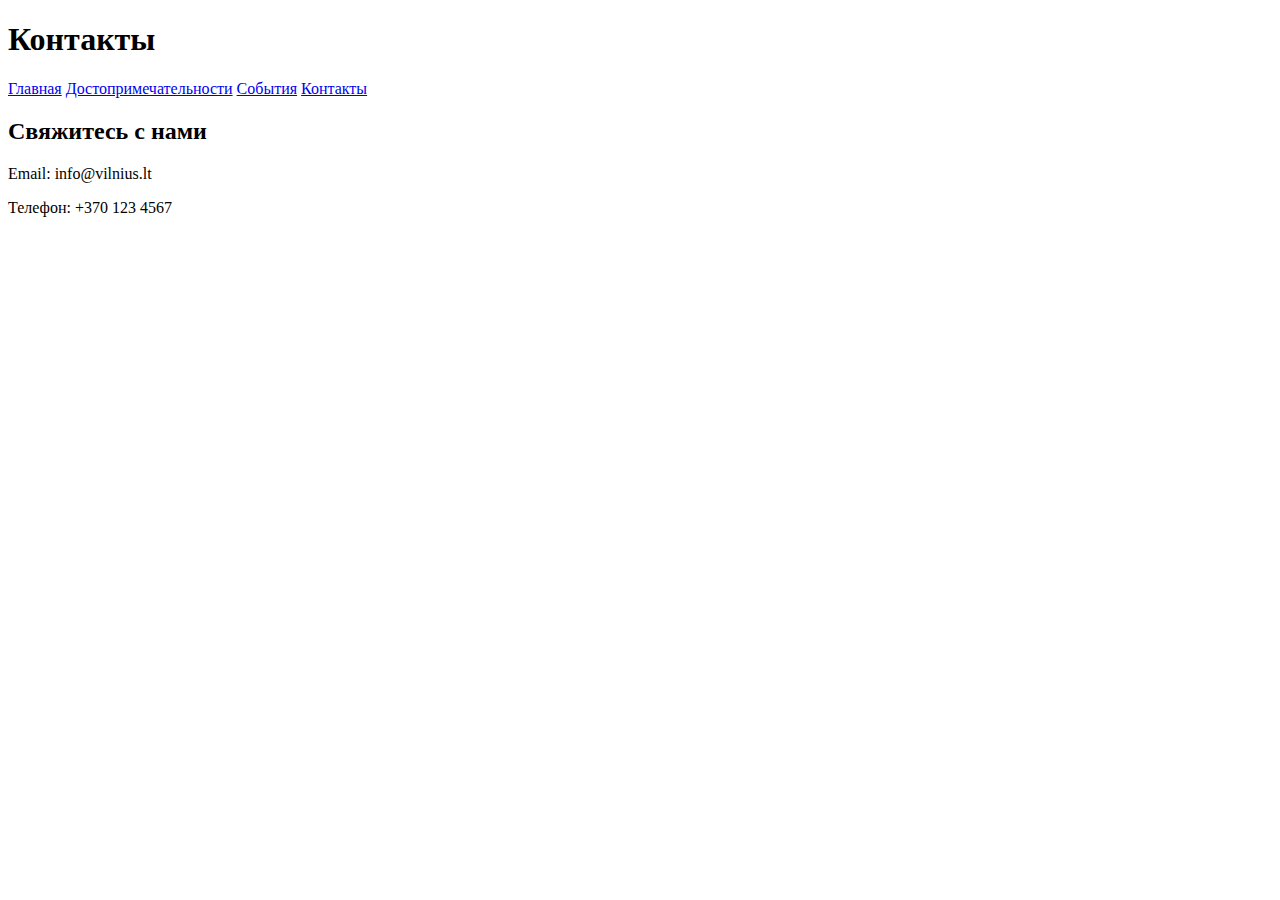
==== contacts.html @ b135ae56 "Create contacts.html" ====
<!DOCTYPE html>
<html lang="ru">
<head>
    <meta charset="UTF-8">
    <meta name="viewport" content="width=device-width, initial-scale=1.0">
    <title>Контакты</title>
    <style>
        /* Добавьте сюда стили */
    </style>
</head>
<body>

<header>
    <h1>Контакты</h1>
</header>
<nav>
    <a href="index.html">Главная</a>
    <a href="sights.html">Достопримечательности</a>
    <a href="events.html">События</a>
    <a href="contacts.html">Контакты</a>
</nav>
<section>
    <h2>Свяжитесь с нами</h2>
    <p>Email: info@vilnius.lt</p>
    <p>Телефон: +370 123 4567</p>
</section>

</body>
</html>
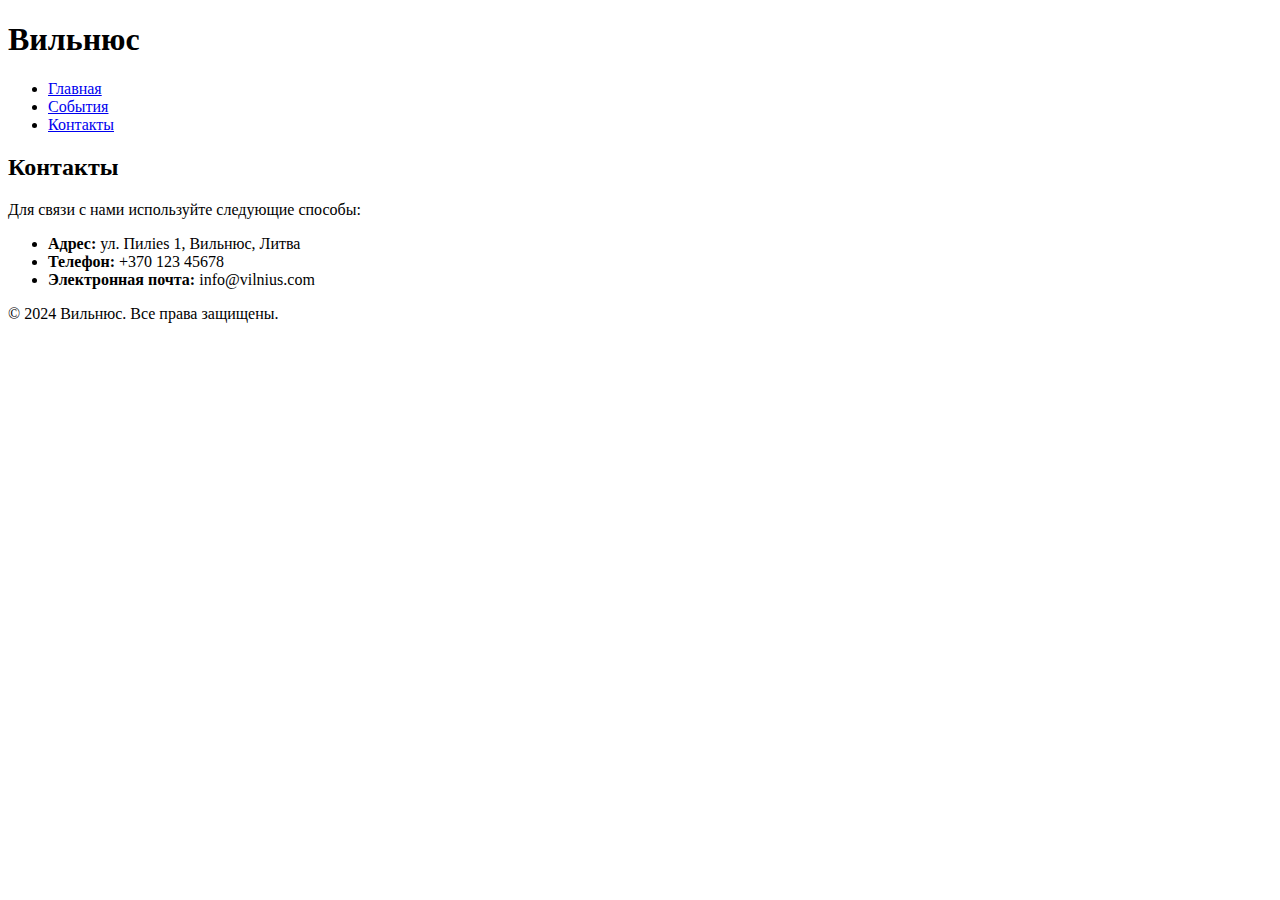
==== commit 6b3a464f: "Update contacts.html" ====
--- a/contacts.html
+++ b/contacts.html
@@ -4,26 +4,34 @@
     <meta charset="UTF-8">
     <meta name="viewport" content="width=device-width, initial-scale=1.0">
     <title>Контакты</title>
-    <style>
-        /* Добавьте сюда стили */
-    </style>
+    <link rel="stylesheet" href="style.css">
 </head>
 <body>
+    <!-- Шапка -->
+    <header class="header">
+        <h1>Вильнюс</h1>
+        <nav class="navbar">
+            <ul>
+                <li><a href="index.html">Главная</a></li>
+                <li><a href="events.html">События</a></li>
+                <li><a href="contacts.html">Контакты</a></li>
+            </ul>
+        </nav>
+    </header>
+    
+    <!-- Контент страницы контактов -->
+    <section class="main-content">
+        <h2>Контакты</h2>
+        <p>Для связи с нами используйте следующие способы:</p>
+        <ul>
+            <li><strong>Адрес:</strong> ул. Пилies 1, Вильнюс, Литва</li>
+            <li><strong>Телефон:</strong> +370 123 45678</li>
+            <li><strong>Электронная почта:</strong> info@vilnius.com</li>
+        </ul>
+    </section>
 
-<header>
-    <h1>Контакты</h1>
-</header>
-<nav>
-    <a href="index.html">Главная</a>
-    <a href="sights.html">Достопримечательности</a>
-    <a href="events.html">События</a>
-    <a href="contacts.html">Контакты</a>
-</nav>
-<section>
-    <h2>Свяжитесь с нами</h2>
-    <p>Email: info@vilnius.lt</p>
-    <p>Телефон: +370 123 4567</p>
-</section>
-
+    <footer class="footer">
+        <p>&copy; 2024 Вильнюс. Все права защищены.</p>
+    </footer>
 </body>
 </html>
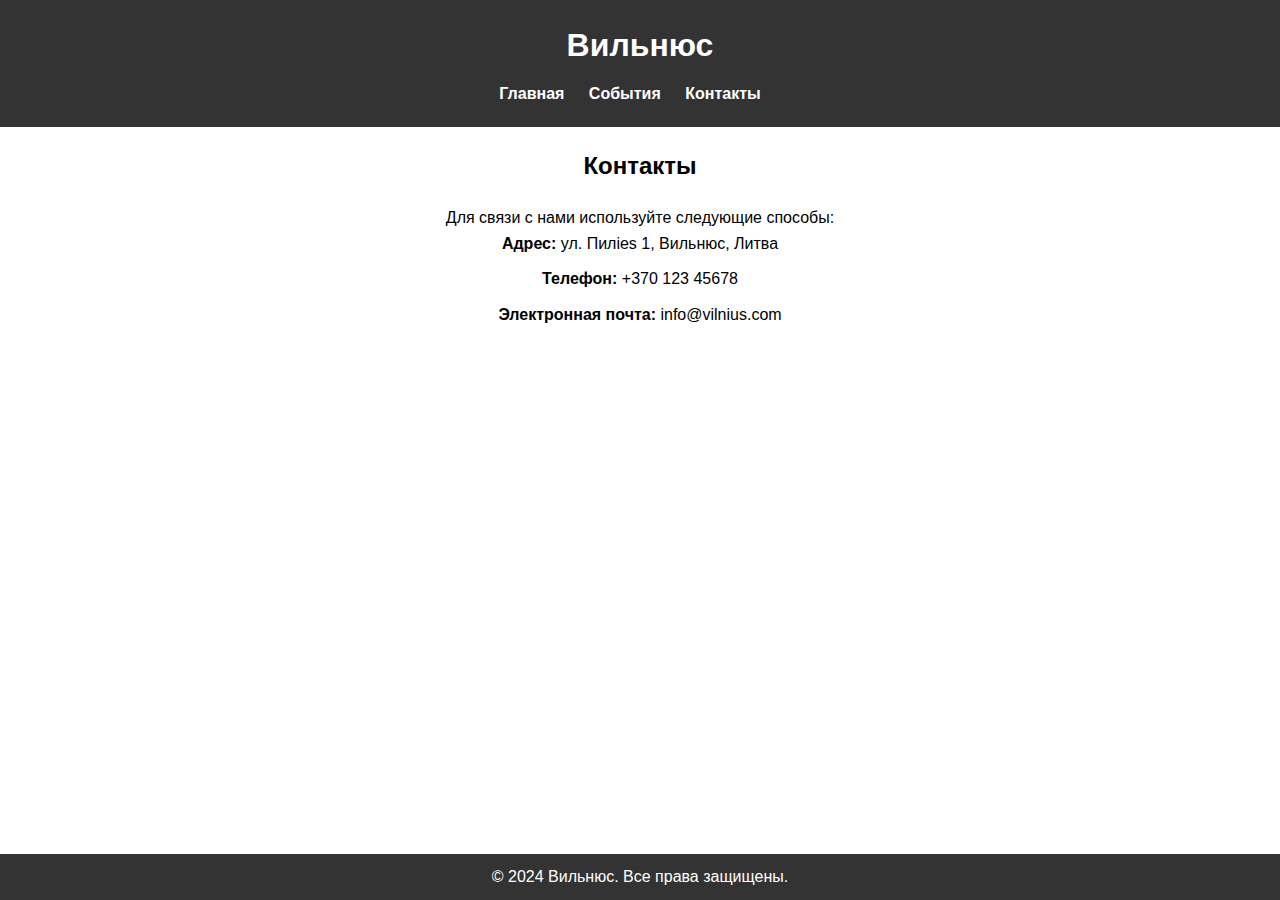
==== commit 1e74a9c3: "Update contacts.html" ====
--- a/contacts.html
+++ b/contacts.html
@@ -1,9 +1,9 @@
 <!DOCTYPE html>
 <html lang="ru">
 <head>
-    <meta charset="UTF-8">
+<meta charset="UTF-8">
     <meta name="viewport" content="width=device-width, initial-scale=1.0">
-    <title>Контакты</title>
+    <title>Название страницы</title>
     <link rel="stylesheet" href="style.css">
 </head>
 <body>
--- a/style.css
+++ b/style.css
@@ -0,0 +1,79 @@
+/* Общие стили для всего сайта */
+* {
+    margin: 0;
+    padding: 0;
+    box-sizing: border-box;
+}
+
+body {
+    font-family: Arial, sans-serif;
+    line-height: 1.6;
+}
+
+header {
+    background-color: #333;
+    color: white;
+    padding: 20px;
+    text-align: center;
+}
+
+h1 {
+    margin-bottom: 10px;
+}
+
+.navbar ul {
+    list-style-type: none;
+}
+
+.navbar ul li {
+    display: inline;
+    margin-right: 20px;
+}
+
+.navbar ul li a {
+    color: white;
+    text-decoration: none;
+    font-weight: bold;
+}
+
+.navbar ul li a:hover {
+    color: #f2f2f2;
+}
+
+/* Основной контент */
+.main-content {
+    padding: 20px;
+    text-align: center;
+}
+
+.main-content h2 {
+    margin-bottom: 20px;
+}
+
+.main-content ul {
+    list-style-type: none;
+}
+
+.main-content ul li {
+    margin-bottom: 10px;
+}
+
+/* Стили для футера */
+footer {
+    background-color: #333;
+    color: white;
+    text-align: center;
+    padding: 10px;
+    position: fixed;
+    width: 100%;
+    bottom: 0;
+}
+
+/* Стили для ссылок */
+a {
+    text-decoration: none;
+}
+
+a:hover {
+    text-decoration: underline;
+}
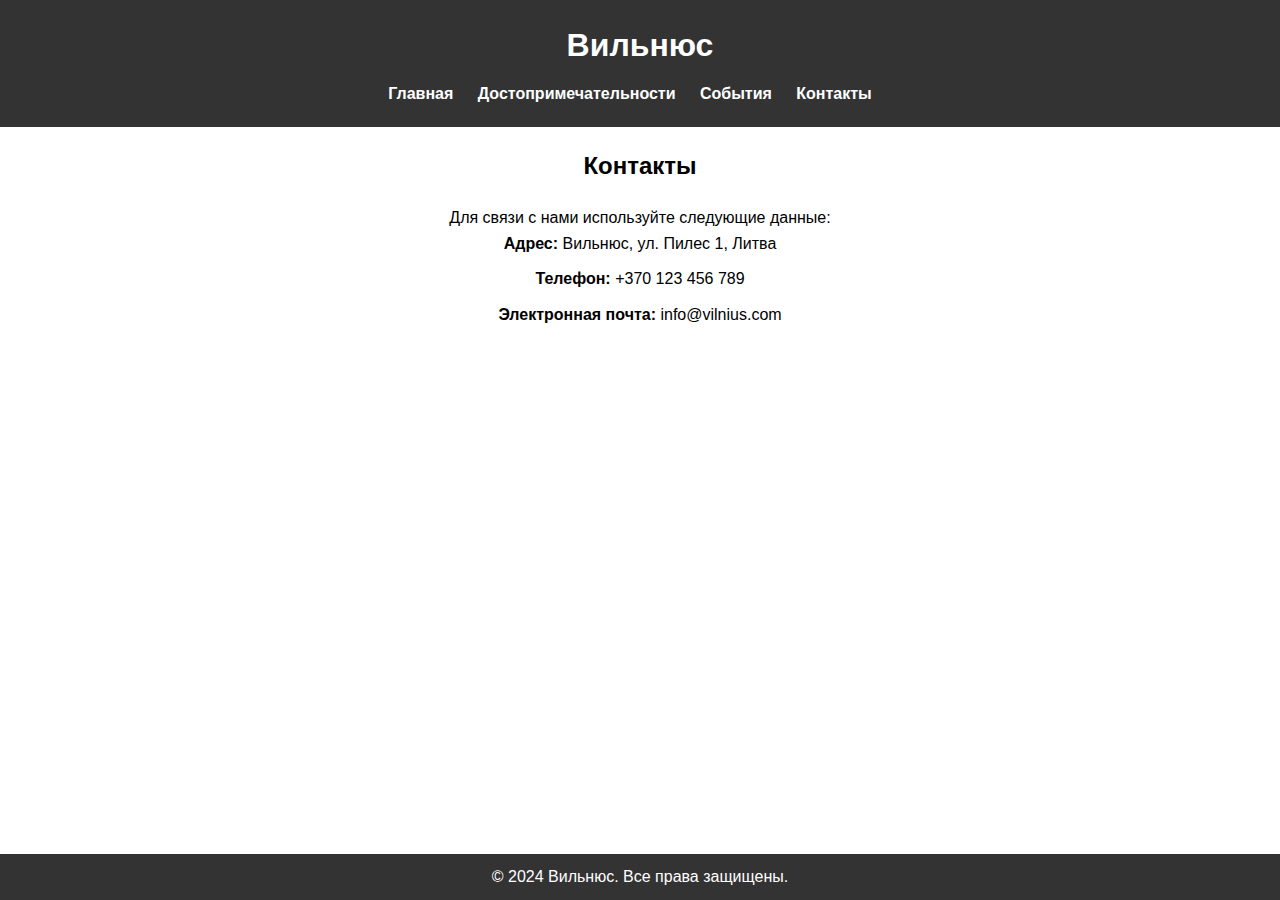
==== commit 8d289e3b: "Update contacts.html" ====
--- a/contacts.html
+++ b/contacts.html
@@ -1,18 +1,19 @@
 <!DOCTYPE html>
 <html lang="ru">
 <head>
-<meta charset="UTF-8">
+    <meta charset="UTF-8">
     <meta name="viewport" content="width=device-width, initial-scale=1.0">
-    <title>Название страницы</title>
+    <title>Контакты</title>
     <link rel="stylesheet" href="style.css">
 </head>
 <body>
     <!-- Шапка -->
-    <header class="header">
+    <header>
         <h1>Вильнюс</h1>
         <nav class="navbar">
             <ul>
                 <li><a href="index.html">Главная</a></li>
+                <li><a href="sights.html">Достопримечательности</a></li>
                 <li><a href="events.html">События</a></li>
                 <li><a href="contacts.html">Контакты</a></li>
             </ul>
@@ -22,15 +23,15 @@
     <!-- Контент страницы контактов -->
     <section class="main-content">
         <h2>Контакты</h2>
-        <p>Для связи с нами используйте следующие способы:</p>
+        <p>Для связи с нами используйте следующие данные:</p>
         <ul>
-            <li><strong>Адрес:</strong> ул. Пилies 1, Вильнюс, Литва</li>
-            <li><strong>Телефон:</strong> +370 123 45678</li>
+            <li><strong>Адрес:</strong> Вильнюс, ул. Пилес 1, Литва</li>
+            <li><strong>Телефон:</strong> +370 123 456 789</li>
             <li><strong>Электронная почта:</strong> info@vilnius.com</li>
         </ul>
     </section>
-
-    <footer class="footer">
+    
+    <footer>
         <p>&copy; 2024 Вильнюс. Все права защищены.</p>
     </footer>
 </body>
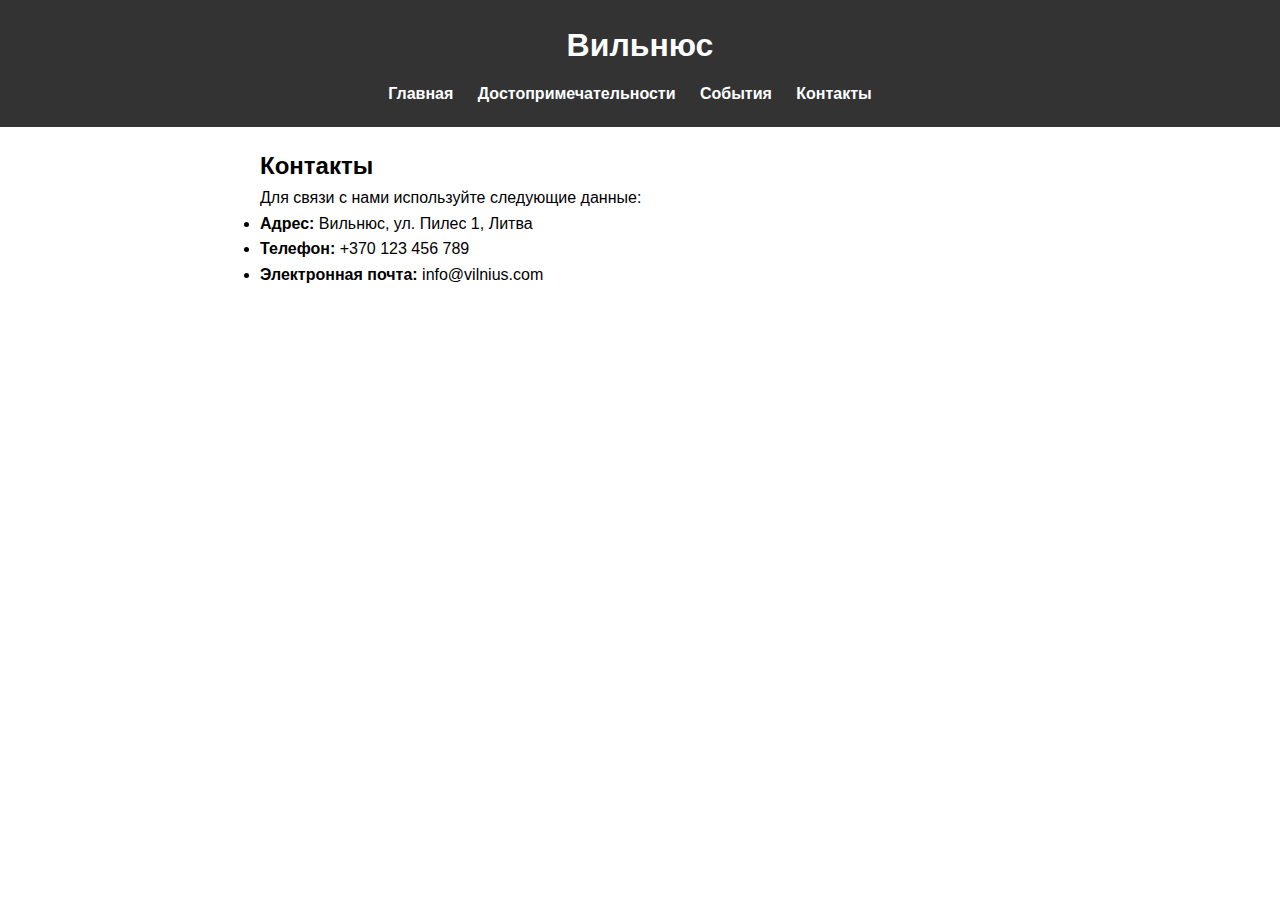
==== commit c1f14057: "Update contacts.html" ====
--- a/contacts.html
+++ b/contacts.html
@@ -31,8 +31,6 @@
         </ul>
     </section>
     
-    <footer>
-        <p>&copy; 2024 Вильнюс. Все права защищены.</p>
-    </footer>
+    
 </body>
 </html>
--- a/style.css
+++ b/style.css
@@ -42,6 +42,12 @@
 
 /* Основной контент */
 .main-content {
+    max-width: 800px; /* Ограничивает максимальную ширину текста */
+    margin: 0 auto; /* Центрирует текст по горизонтали */
+    padding: 20px; /* Добавляет отступы внутри блока */
+    text-align: left; /* Выравнивает текст по левому краю (по умолчанию) */
+
+.main-content {
     padding: 20px;
     text-align: center;
 }
